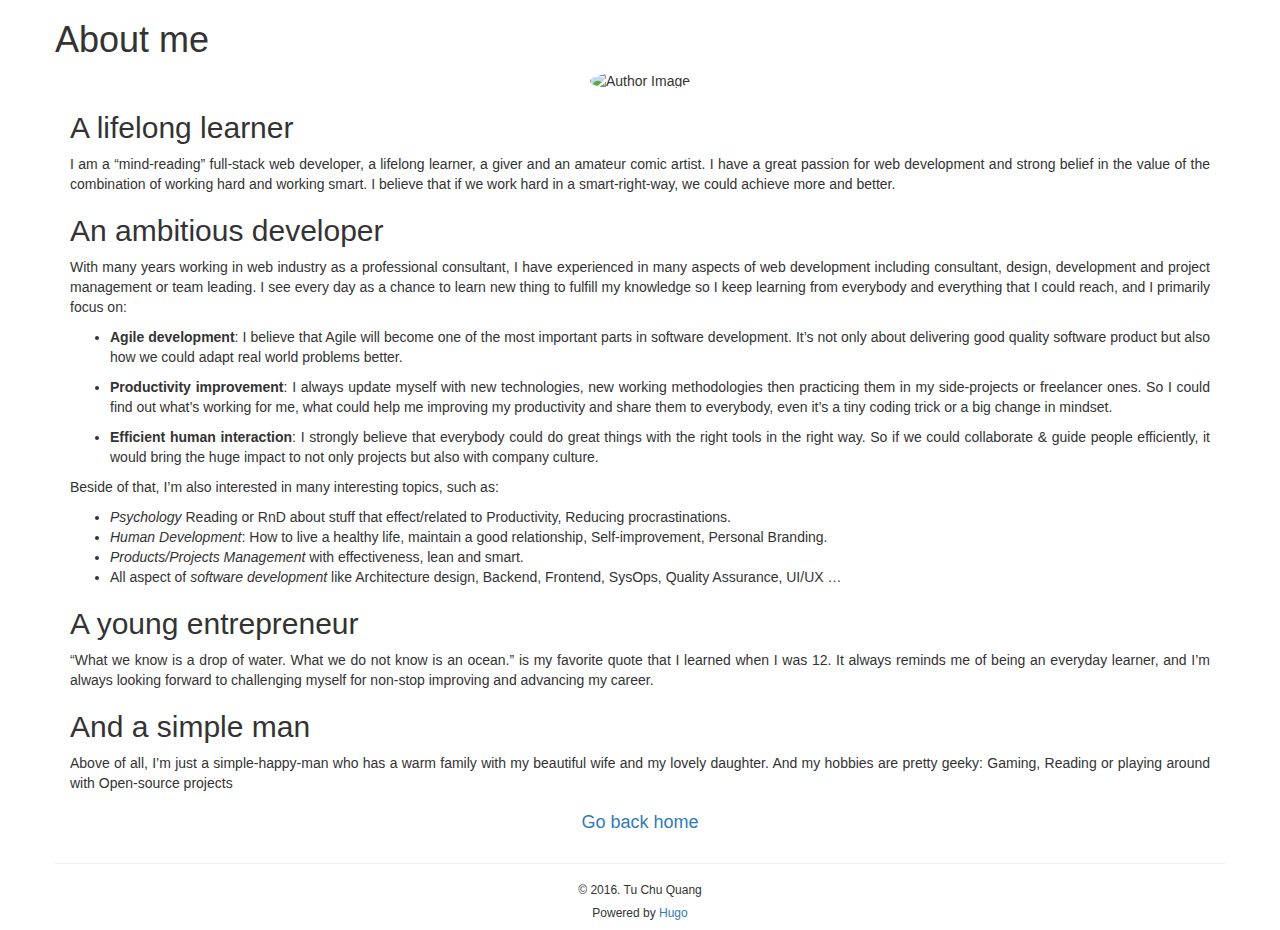
==== hugo/public/about/index.html @ 1870d125 "Release v0.1" ====
<!DOCTYPE html>
<html lang="en-US">
<head>

<meta charset="utf-8">
<meta name="viewport" content="width=device-width, initial-scale=1.0">
<meta http-equiv="content-type" content="text/html; charset=utf-8">
<meta http-equiv="X-UA-Compatible" content="IE=edge">

<meta name="description" content="Simple minimalist theme">
<meta name="keywords" content="developer,web,fullstack,php,laravel,devops,reactjs,angularjs,minimalist,blog,hugo">

<base href="https://chuquangtu.com">

<title>Hey there! Have a nice day</title>

<meta name="generator" content="Hugo 0.17" />





<link rel="stylesheet" href="https://fonts.googleapis.com/css?family=Crimson+Text:400,700|Alegreya+Sans+SC">
<link rel="stylesheet" href="https://maxcdn.bootstrapcdn.com/bootstrap/3.3.7/css/bootstrap.min.css" integrity="sha384-BVYiiSIFeK1dGmJRAkycuHAHRg32OmUcww7on3RYdg4Va+PmSTsz/K68vbdEjh4u" crossorigin="anonymous">
<link rel="stylesheet" href="https://maxcdn.bootstrapcdn.com/font-awesome/4.6.3/css/font-awesome.min.css">
<link rel="stylesheet" href="https://chuquangtu.com/css/main.css">




<link rel="apple-touch-icon" sizes="180x180" href="/apple-touch-icon.png">
<link rel="icon" type="image/png" href="/favicon-32x32.png" sizes="32x32">
<link rel="icon" type="image/png" href="/favicon-16x16.png" sizes="16x16">
<link rel="manifest" href="/manifest.json">
<link rel="mask-icon" href="/safari-pinned-tab.svg" color="#5bbad5">
<meta name="theme-color" content="#ffffff">

</head>
<body lang="en-US">
<div class="container">


<header class="row text-left title">
  <h1 class="title">About me</h1>
</header>
<section id="category-pane" class="row meta">
  
</section>
<section id="content-pane" class="row">
  <div class="col-md-12 text-justify content">
    

<figure class="row text-center">
    <img src="img/avatar.jpg" alt="Author Image" class="img-circle text-center headshot">
</figure>

<h2 id="a-lifelong-learner">A lifelong learner</h2>

<p>I am a &ldquo;mind-reading&rdquo; full-stack web developer, a lifelong learner, a giver and an amateur comic
artist. I have a great passion for web development and strong belief in the value of the combination
 of working hard and working smart. I believe that if we work hard in a smart-right-way, we could
 achieve more and better.</p>

<h2 id="an-ambitious-developer">An ambitious developer</h2>

<p>With many years working in web industry as a professional consultant, I have experienced in many
aspects of web development including consultant, design, development and project management or team
leading. I see every day as a chance to learn new thing to fulfill my knowledge so I keep learning
from everybody and everything that I could reach, and I primarily focus on:</p>

<ul>
<li><p><strong>Agile development</strong>: I believe that Agile will become one of the most important parts in software
development. It&rsquo;s not only about delivering good quality software product but also how we could
adapt real world problems better.</p></li>

<li><p><strong>Productivity improvement</strong>: I always update myself with new technologies, new working methodologies
then practicing them in my side-projects or freelancer ones. So I could find out what&rsquo;s working for
me, what could help me improving my productivity and share them to everybody, even it&rsquo;s a tiny
coding trick or a big change in mindset.</p></li>

<li><p><strong>Efficient human interaction</strong>: I strongly believe that everybody could do great things with the
right tools in the right way. So if we could collaborate &amp; guide people efficiently, it would bring the
huge impact to not only projects but also with company culture.</p></li>
</ul>

<p>Beside of that, I&rsquo;m also interested in many interesting topics, such as:</p>

<ul>
<li><em>Psychology</em> Reading or RnD about stuff that effect/related to Productivity, Reducing procrastinations.</li>
<li><em>Human Development</em>: How to live a healthy life, maintain a good relationship, Self-improvement, Personal Branding.</li>
<li><em>Products/Projects Management</em> with effectiveness, lean and smart.</li>
<li>All aspect of <em>software development</em> like Architecture design, Backend, Frontend, SysOps, Quality Assurance, UI/UX &hellip;</li>
</ul>

<h2 id="a-young-entrepreneur">A young entrepreneur</h2>

<p>&ldquo;What we know is a drop of water. What we do not know is an ocean.&rdquo; is my favorite quote that I
learned when I was 12. It always reminds me of being an everyday learner, and I&rsquo;m always looking
forward to challenging myself for non-stop improving and advancing my career.</p>

<h2 id="and-a-simple-man">And a simple man</h2>

<p>Above of all, I&rsquo;m just a simple-happy-man who has a warm family with my beautiful wife and my lovely
daughter. And my hobbies are pretty geeky: Gaming, Reading or playing around with Open-source projects</p>

  </div>
</section>
<section id="tag-pane" class="row meta">
  
</section>




<section id="menu-pane" class="row menu text-center">
  
  
  
  
  
  <h4 class="text-center"><a class="menu-item" href="https://chuquangtu.com">Go back home</a></h4>
</section>



<footer class="row text-center footer">
  <hr />
  
  <h6 class="text-center copyright">© 2016. Tu Chu Quang</h6>
  
  <h6 class="text-center powered">Powered by <a href="https://gohugo.io/">Hugo</a></h6>
  
  
</footer>

</div>








<script src="js/main.js"></script>

</body>
</html>
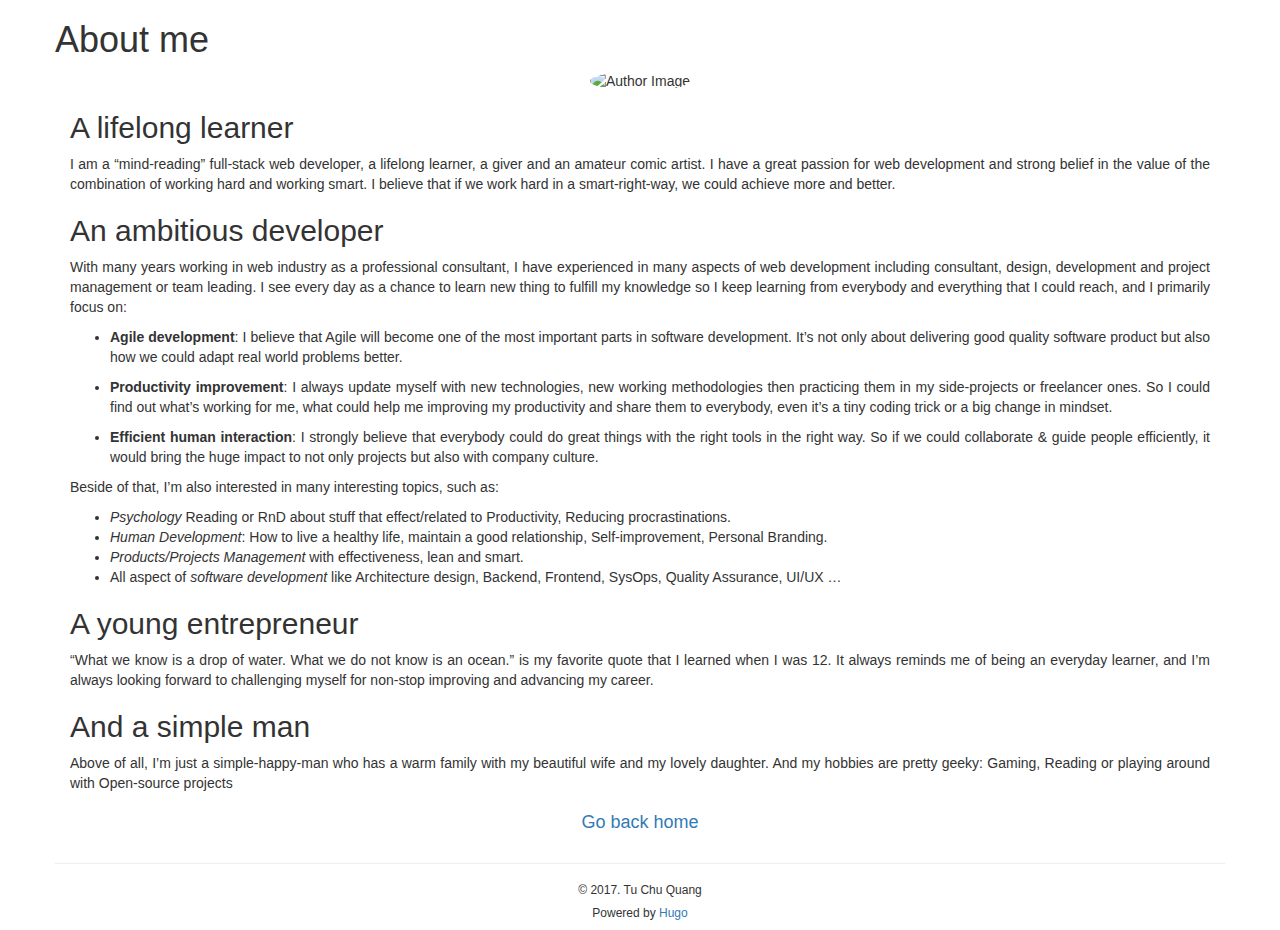
==== commit bfbbee86: "Update GA code" ====
--- a/hugo/public/about/index.html
+++ b/hugo/public/about/index.html
@@ -126,7 +126,7 @@
 <footer class="row text-center footer">
   <hr />
   
-  <h6 class="text-center copyright">© 2016. Tu Chu Quang</h6>
+  <h6 class="text-center copyright">© 2017. Tu Chu Quang</h6>
   
   <h6 class="text-center powered">Powered by <a href="https://gohugo.io/">Hugo</a></h6>
   
@@ -135,6 +135,16 @@
 
 </div>
 
+
+<script>
+(function(i,s,o,g,r,a,m){i['GoogleAnalyticsObject']=r;i[r]=i[r]||function(){
+(i[r].q=i[r].q||[]).push(arguments)},i[r].l=1*new Date();a=s.createElement(o),
+m=s.getElementsByTagName(o)[0];a.async=1;a.src=g;m.parentNode.insertBefore(a,m)
+})(window,document,'script','//www.google-analytics.com/analytics.js','ga');
+
+ga('create', 'UA-66148185-1', 'auto');
+ga('send', 'pageview');
+</script>
 
 
 
